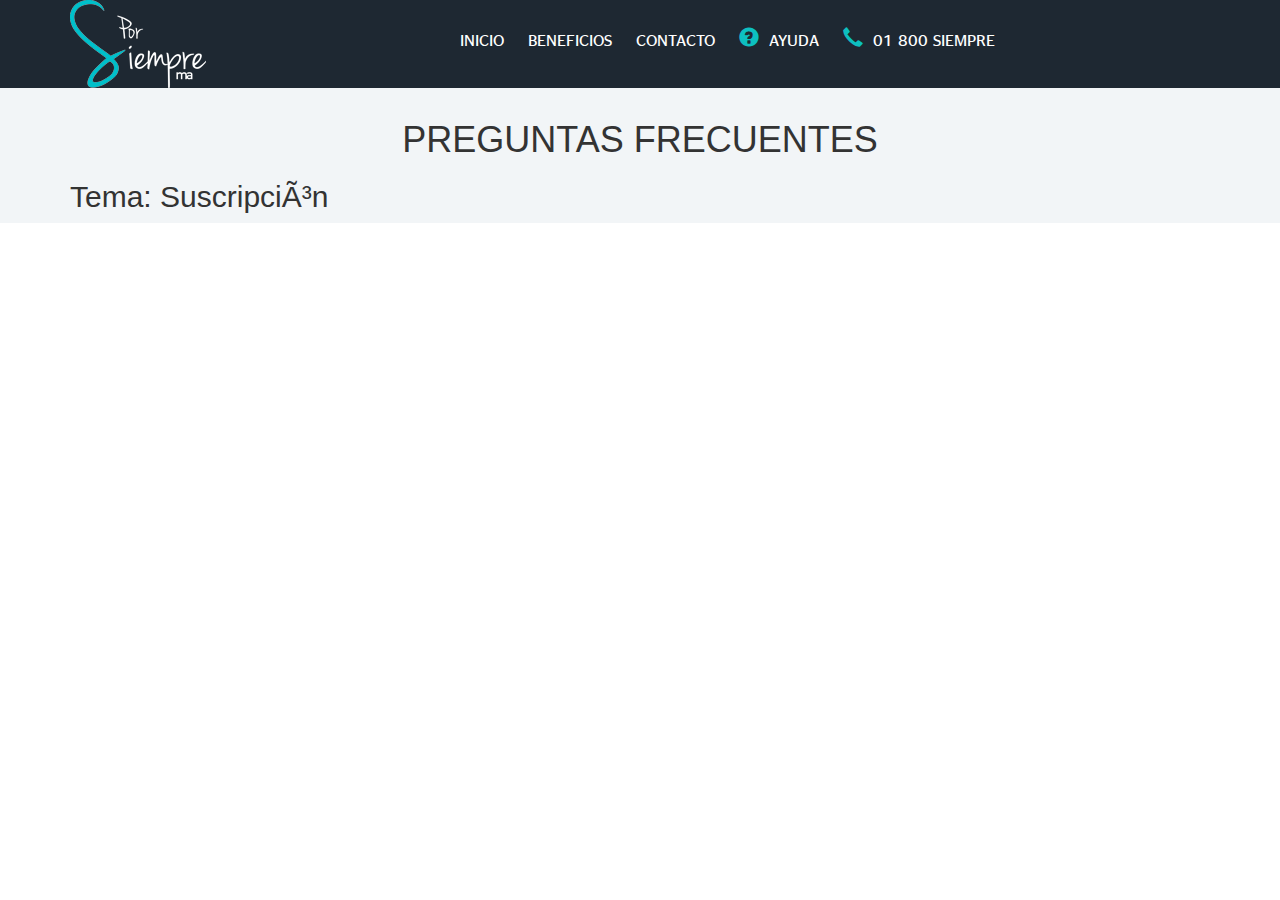
==== preguntasFrec.html @ 99e75c98 "primer comit" ====
<!DOCTYPE html>
<html class="no-js">
<head charset="UTF-8">
  <link rel="stylesheet" href="https://maxcdn.bootstrapcdn.com/bootstrap/3.3.7/css/bootstrap.min.css" integrity="sha384-BVYiiSIFeK1dGmJRAkycuHAHRg32OmUcww7on3RYdg4Va+PmSTsz/K68vbdEjh4u" crossorigin="anonymous">
  <link rel="shortcut icon" href="img/favicon.gif">
  <link rel="stylesheet" href="css/custom.css">
</head>
<body>
  <header class="index">
    <div class="container">
      <div class="row">
        <div class="col-md-2">
          <a href="#"><img src="img/por-siempre.png" class="img-responsive"></a>
        </div>
        <div class="col-md-8">
          <nav class="nav-menu">
            <a href="#">Inicio</a>
            <a href="#">Beneficios</a>
            <a href="#">Contacto</a>
            <a href="#"><span class="glyphicon glyphicon-question-sign" aria-hidden="true"></span>Ayuda</a>
            <a href="#"><span class="glyphicon glyphicon-earphone" aria-hidden="true"></span>01 800 SIEMPRE</a>
          </nav>
        </div>
        <div class="col-md-2">

        </div>
      </div>
    </div>
    <div>
  </header>
  <div style="background: #f2f5f7">
    <div class="container">
      <div class="row faq">
        <div class="col-md-12">
          <h1>PREGUNTAS FRECUENTES</h1>
          <h2>Tema: Suscripción</h2>
        </div>
      </div>
    </div>
  </div>
</body>
<script src="https://ajax.googleapis.com/ajax/libs/jquery/2.2.4/jquery.min.js"></script>
<script src="js/script.js" type="text/javascript"></script>
<script src="js/bootstrap.min.js" type="text/javascript"></script>
---- css/custom.css ----
@font-face {
  font-family: 'bbva-regular';
  src: url("fonts/bbvaweb-book.eot");
  src: url("fonts/bbvaweb-book.eot?#iefix") format("embedded-opentype"), url("fonts/bbvaweb-book.woff") format("woff"), url("fonts/bbvaweb-book.ttf") format("truetype"), url("fonts/bbvaweb-book.svg#StagSansBook") format("svg");
  font-style: normal;
  font-weight: 500;
  font-stretch: normal;
}
@font-face {
  font-family: 'bbva-bold';
  src: url("fonts/bbvaweb-semibold.eot");
  src: url("fonts/bbvaweb-semibold.eot?#iefix") format("embedded-opentype"), url("fonts/bbvaweb-semibold.woff") format("woff"), url("fonts/bbvaweb-semibold.ttf") format("truetype"), url("fonts/bbvaweb-semibold.svg#StagSansBook") format("svg");
  font-style: normal;
  font-weight: 500;
  font-stretch: normal;
}
header.index{
  background: #1e2832;
  position: fixed;
  text-transform: uppercase;
  width: 100%;
  z-index: 100;
}
nav.nav-menu{
  float: right;
  line-height: 8rem;
}
.index .nav-menu a{
  margin-right: 20px;
  font-size: 16px;
  color: #FFF;
  font-family: 'bbva-regular';
}
.carousel-inner{
  background-color: #000;
}
.index .nav-menu a:hover{
  color: #f2f5f7;
  text-decoration: none;
}
.index .nav-menu span{
  margin-right: 10px;
  color: #0dc0c0;
  font-size: 20px;
}
.index .nav-menu span:hover{
  color: #00fff8;
}
.carousel-inner .item img{
  width: 100%;
  opacity: .5;
}
.index-h1{
  font-size: 36px;
  font-family: 'bbva-regular';
  margin: 50px 0px 50px 0px;
  color: #000;
}
.index-p{
  font-family: 'bbva-regular';
  font-size: 18px;
  margin: 50px 0px 50px 0px;
  color: #000;
}
.index-paquetes{
  background-color: #FFF;
  border-radius: 5px;
  box-shadow: 0 4px 8px 0 #CCC;
  height: 370px;
}
.index-paquetes label.agua{
  background-color: #0dc0c0;
  padding: 5px 10px 5px 10px;
  color: #FFF;
  width: 50%;
  margin-top: -5px;
}
.index-paquetes h2.agua{
  color: #0dc0c0;
  font-size: 15px;
}
.index-paquetes p.parrafo{
  color: #000;
  font-size: 15px;
}
.index-paquetes label.azul{
  background-color: #29abe2;
  padding: 5px 10px 5px 10px;
  color: #FFF;
  width: 50%;
  margin-top: -5px;
}
.index-paquetes h2.azul{
  color: #29abe2;
  font-size: 15px;
}
.index-paquetes label.verde{
  background-color: #428b12;
  padding: 5px 10px 5px 10px;
  color: #FFF;
  width: 50%;
  margin-top: -5px;
}
.index-paquetes h2.verde{
  color: #428b12;
  font-size: 15px;
}
.index-paquetes label.rojo{
  background-color: #81003d;
  padding: 5px 10px 5px 10px;
  color: #FFF;
  width: 50%;
  margin-top: -5px;
}
.index-paquetes h2.rojo{
  color: #81003d;
  font-size: 15px;
}
.indexH1-fondo-negro{
  font-size: 36px;
  font-family: 'bbva-regular';
  margin: 50px 0px 50px 0px;
  color: #FFF;
}
.indexP-fondo-negro{
  font-family: 'bbva-regular';
  font-size: 18px;
  margin: 50px 0px 50px 0px;
  color: #FFF;
}
.index-mensaje{
  margin: 20px 0px 50px 0px;
}
.boton-index{
  color: #009494;
  font-size: 17px;
  padding: 10px 0px 30px 0px;
}
.faq{
  margin-top: 100px;
  text-align: center;
}
.row.faq h2{
  text-align: left;
}
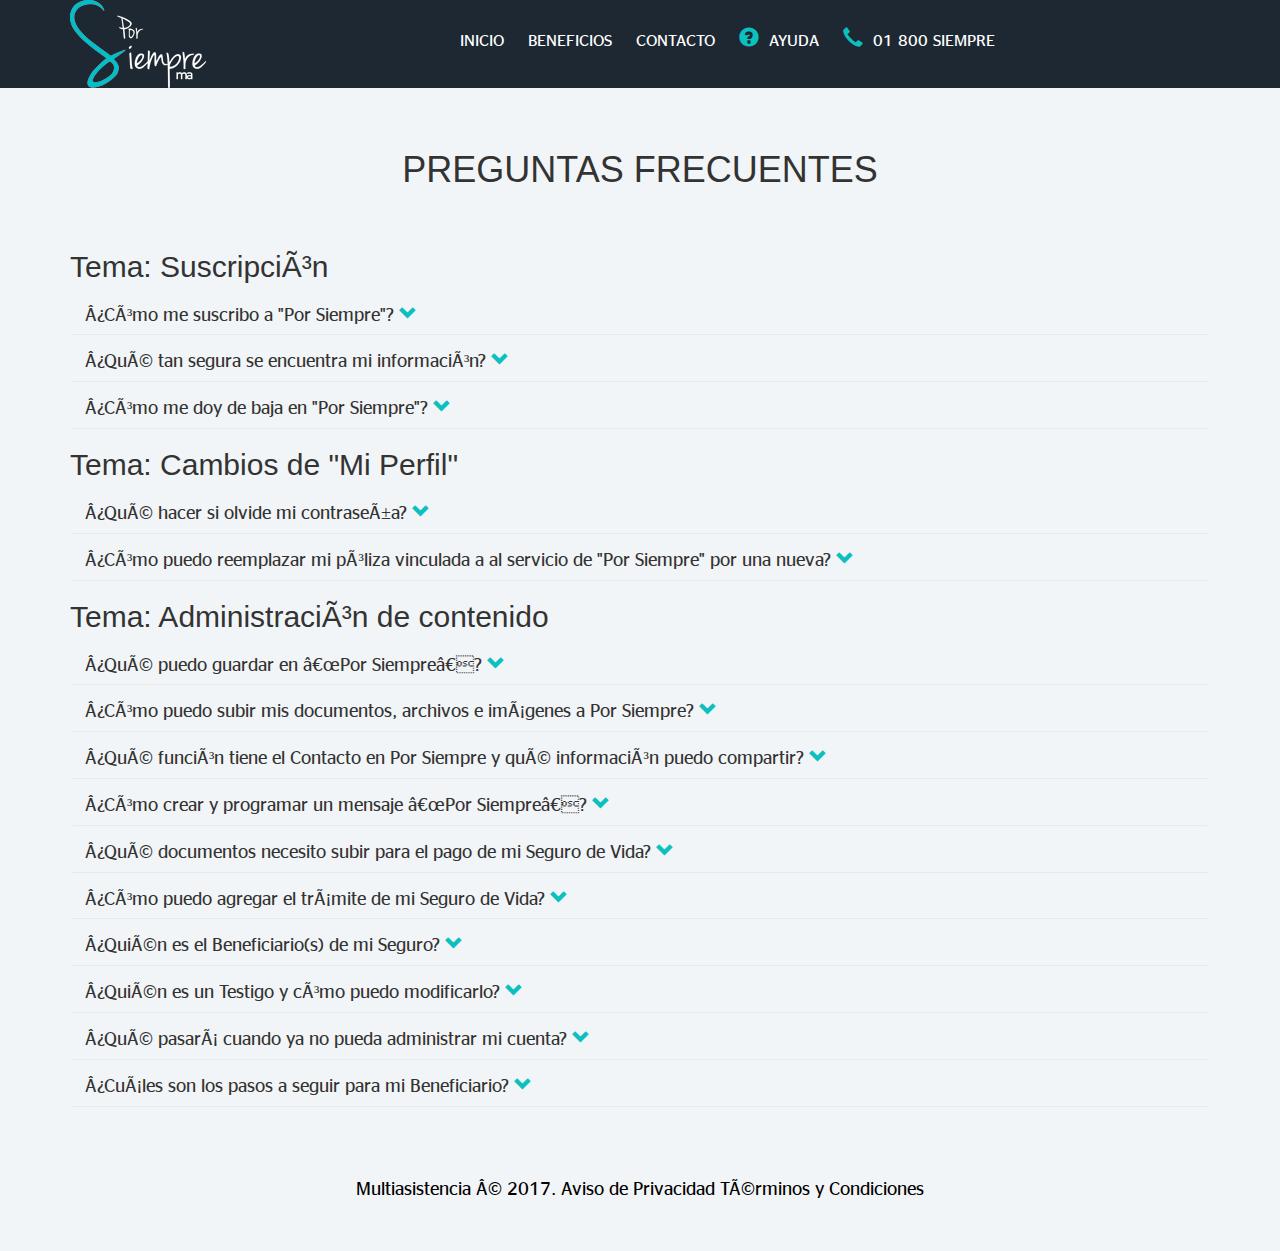
==== commit 0094ef51: "Se crea pagina preguntas frecuentes y se da estilos en custom y script.js" ====
--- a/preguntasFrec.html
+++ b/preguntasFrec.html
@@ -34,11 +34,457 @@
         <div class="col-md-12">
           <h1>PREGUNTAS FRECUENTES</h1>
           <h2>Tema: Suscripción</h2>
+          <div class="panel-group" id="accordion" role="tablist" aria-multiselectable="true">
+  <div class="panel panel-default">
+    <div class="panel-heading" role="tab" id="headingUno">
+      <h4 class="panel-title">
+        <a role="button" class="aTerminos" data-toggle="collapse" data-parent="#accordion" href="#collapseUno" aria-expanded="true" aria-controls="collapseUno">
+          ¿Cómo me suscribo a "Por Siempre"? <span class="glyphicon glyphicon-chevron-down" aria-hidden="true"></span>
+        </a>
+      </h4>
+    </div>
+    <div id="collapseUno" class="panel-collapse collapse" role="tabpanel" aria-labelledby="headingUno">
+      <div class="panel-body">
+        <p>Para ser cliente de “Por Siempre” sólo necesitas dirigirte a la sección de registro y proporcionar algunos datos para poder crear tu cuenta, una vez que concluyas estos sencillos pasos, recibirás en tu correo electrónico una liga que te direccionará al portal para definir tu contraseña y activar tu cuenta, en este paso es muy importante que tengas a la mano tu número de póliza de seguro de vida ya que es la llave para obtener este servicio. ¡Felicidades! ya formas parte de “Por Siempre”, ahora disfruta los beneficios que tenemos para ti, como son documentos protegidos, trámites listos, mensajes “Por Siempre”, temas de interés, además disfruta  de los beneficios pensados en ti.</p>
+      </div>
+    </div>
+  </div>
+  <div class="panel panel-default">
+    <div class="panel-heading" role="tab" id="headingDos">
+      <h4 class="panel-title">
+        <a class="collapsed aTerminos" role="button" data-toggle="collapse" data-parent="#accordion" href="#collapseDos" aria-expanded="false" aria-controls="collapseDos">
+          ¿Qué tan segura se encuentra mi información? <span class="glyphicon glyphicon-chevron-down" aria-hidden="true"></span>
+        </a>
+      </h4>
+    </div>
+    <div id="collapseDos" class="panel-collapse collapse" role="tabpanel" aria-labelledby="headingDos">
+      <div class="panel-body">
+        <p>En “Por Siempre” te ofrecemos la más alta seguridad para garantizar que tu información esté siempre protegida pero accesible para ti. Para mayor información del resguardo de tus datos te invitamos a consultar nuestro Aviso de Privacidad y Términos y Condiciones, ubicados a pie de página de nuestra página.</p>
+      </div>
+    </div>
+  </div>
+  <div class="panel panel-default">
+    <div class="panel-heading" role="tab" id="headingTres">
+      <h4 class="panel-title">
+        <a class="collapsed aTerminos" role="button" data-toggle="collapse" data-parent="#accordion" href="#collapseTres" aria-expanded="false" aria-controls="collapseTres">
+          ¿Cómo me doy de baja en "Por Siempre"? <span class="glyphicon glyphicon-chevron-down" aria-hidden="true"></span>
+        </a>
+      </h4>
+    </div>
+    <div id="collapseTres" class="panel-collapse collapse" role="tabpanel" aria-labelledby="headingTres">
+      <div class="panel-body">
+        <p>Estamos seguros que una vez que seas cliente de “Por Siempre”, no desearás darte de baja del servicio, sin embargo, en cualquier momento podrás cancelar tu cuenta, sólo es necesario ingresar al portal de “Por Siempre” y dirigirte a la sección de “Mi Perfil”  ahí encontrarás la opción de “Quiero cancelar  el servicio” donde tendrás que confirmar que deseas cancelar el servicio y posteriormente tus datos serán eliminados de la cuenta. Recuerda que al cancelar  el servicio, tendrás 60 días para descargar tu documentación y posteriormente  procederemos a eliminar todos los documentos, fotografías, y mensajes “Por siempre” que tengas programados para tus contactos y no habrá forma de recuperarlos.</p>
+      </div>
+    </div>
+  </div>
+  <h2>Tema: Cambios de "Mi Perfil"</h2>
+  <div class="panel panel-default">
+    <div class="panel-heading" role="tab" id="headingCuatro">
+      <h4 class="panel-title">
+        <a class="collapsed aTerminos" role="button" data-toggle="collapse" data-parent="#accordion" href="#collapseCuatro" aria-expanded="false" aria-controls="collapseCuatro">
+          ¿Qué hacer si olvide mi contraseña? <span class="glyphicon glyphicon-chevron-down" aria-hidden="true"></span>
+        </a>
+      </h4>
+    </div>
+    <div id="collapseCuatro" class="panel-collapse collapse" role="tabpanel" aria-labelledby="headingCuatro">
+      <div class="panel-body">
+        <p>No te preocupes, si por algún motivo olvidaste tu contraseña para ingresar a “Por Siempre”, podrás crear una nueva contraseña,  dirígete a Inicio de Sesión y selecciona el botón  “¿Olvidaste tu contraseña?”  Ingresa el correo electrónico con el que te registraste en el servicio de “Por Siempre”, inmediatamente recibirás en tu correo electrónico una liga de acceso segura, ingresa a la liga,  introduce  y confirma  tu nueva contraseña, posterior a este paso  podrás ingresar nuevamente a “Por siempre”.</p>
+      </div>
+    </div>
+  </div>
+  <div class="panel panel-default">
+    <div class="panel-heading" role="tab" id="headingCinco">
+      <h4 class="panel-title">
+        <a class="collapsed aTerminos" role="button" data-toggle="collapse" data-parent="#accordion" href="#collapseCinco" aria-expanded="false" aria-controls="collapseCinco">
+          ¿Cómo puedo reemplazar mi póliza vinculada a al servicio de "Por Siempre" por una nueva? <span class="glyphicon glyphicon-chevron-down" aria-hidden="true"></span>
+        </a>
+      </h4>
+    </div>
+    <div id="collapseCinco" class="panel-collapse collapse" role="tabpanel" aria-labelledby="headingCinco">
+      <div class="panel-body">
+        <p>Considera que para disfrutar el servicio de “Por Siempre” deberás de contar con una póliza de vida de Seguros Bancomer que cuente con este servicio, y sólo así podrás asociar  una nueva póliza, para realizar este paso:</p>
+        <p>Ingresa a “Por Siempre”  y dirígete a “Mi Perfil”, ahí encontrarás la opción de “Póliza asociada a la cuenta” en donde podrás verificar el producto y número de póliza  actual asociada al servicio. Si deseas ingresar una nueva póliza, selecciona el botón de “Nueva póliza”, y proporciona los datos solicitados, el sistema realizará la validación de los datos y podrás  seguir disfrutando de los beneficios de “Por Siempre”.</p>
+        <p>En “Mi Perfil” también podrás actualizar tu información personal (nombre, domicilio, teléfonos, CURP, correo electrónico), realizar cambio de contraseña y confirmación de supervivencia, este último paso es muy importante ya que necesitamos que nos indiques cada cuánto tiempo (15, 30 ó 60 días) requieres que te busquemos para que nos indiques que te encuentras bien.</p>
+      </div>
+    </div>
+  </div>
+  <h2>Tema: Administración de contenido</h2>
+  <div class="panel panel-default">
+    <div class="panel-heading" role="tab" id="headingSeis">
+      <h4 class="panel-title">
+        <a class="collapsed aTerminos" role="button" data-toggle="collapse" data-parent="#accordion" href="#collapseSeis" aria-expanded="false" aria-controls="collapseSeis">
+          ¿Qué puedo guardar en “Por Siempre”? <span class="glyphicon glyphicon-chevron-down" aria-hidden="true"></span>
+        </a>
+      </h4>
+    </div>
+    <div id="collapseSeis" class="panel-collapse collapse" role="tabpanel" aria-labelledby="headingSeis">
+      <div class="panel-body">
+        <p>Recuerda que “Por Siempre” es una bóveda  digital, en la que podrás resguardar tus documentos y los de tus seres queridos en orden y a salvo (actas de nacimiento, identificación oficial, cédula profesional, escrituras, testamento, información cuentas bancarias, facturas de tus bienes, póliza de seguro, contraseñas, claves digitales, historia y estudios clínicos, etc.), con la finalidad de que cuando tu ya no estés puedas dar instrucciones precisas y dejar al alcance los documentos más importantes que en el futuro puedan necesitar tus familiares; también podrás recordarles cuánto los amas y dejar mensajes para siempre, programados en vida.</p>
+      </div>
+    </div>
+  </div>
+  <div class="panel panel-default">
+    <div class="panel-heading" role="tab" id="headingSiete">
+      <h4 class="panel-title">
+        <a class="collapsed aTerminos" role="button" data-toggle="collapse" data-parent="#accordion" href="#collapseSiete" aria-expanded="false" aria-controls="collapseSiete">
+          ¿Cómo puedo subir mis documentos, archivos e imágenes a Por Siempre? <span class="glyphicon glyphicon-chevron-down" aria-hidden="true"></span>
+        </a>
+      </h4>
+    </div>
+    <div id="collapseSiete" class="panel-collapse collapse" role="tabpanel" aria-labelledby="headingSiete">
+      <div class="panel-body">
+        <p>Es muy sencillo, ingresa  a “Por Siempre”, dirigirte a la sección “Documentos” en donde encontrarás la opción de “Subir Documento”, selecciona el botón “subir documento” el sistema te direccionará a tu administrador de  archivos locales, selecciona el documento, archivo o imagen que deseas guardar  en “Por Siempre” (si tu archivo corresponde a una imagen clasifícalo: Acta de Nacimiento, Acta de Matrimonio, Identificación Oficia, CURP, Otro etc.); posterior a este paso podrás agregar un Contacto a tu documento (paso opcional), recuerda que tus Contactos son las personas que recibirán los documentos, trámites de tu Seguro de Vida,  mensajes Por Siempre, instrucciones precisas de qué hacer cuando tú ya no estés. ¡Listo! Tu  documento se agregó exitosamente a tu archivo documental de Por Siempre.</p>
+      </div>
+    </div>
+  </div>
+  <div class="panel panel-default">
+    <div class="panel-heading" role="tab" id="headingOcho">
+      <h4 class="panel-title">
+        <a class="collapsed aTerminos" role="button" data-toggle="collapse" data-parent="#accordion" href="#collapseOcho" aria-expanded="false" aria-controls="collapseOcho">
+          ¿Qué función tiene el Contacto en Por Siempre y qué información puedo compartir? <span class="glyphicon glyphicon-chevron-down" aria-hidden="true"></span>
+        </a>
+      </h4>
+    </div>
+    <div id="collapseOcho" class="panel-collapse collapse" role="tabpanel" aria-labelledby="headingOcho">
+      <div class="panel-body">
+        <p>El Contacto  es la persona designada por ti, para que reciba  los documentos, fotografías, trámites de tu Seguro de Vida, mensajes “Por Siempre”  (cumpleaños, amistad, ánimo, confesiones, etc.), así como instrucciones precisas de qué hacer cuando tú ya no estés.</p>
+        <p>Para dar de alta a tus contactos solo deberás de ingresar a Por Siempre, y dirigirte a la sección de “Contactos”,  selecciona el botón  de  “Agregar contactos” y proporcionar el  nombre, correo electrónico y teléfonos de la persona que deseas agregar, finalmente selecciona “guardar” y tu contacto será agregado a tu lista de contactos.</p>
+        <p>En “Por Siempre” tú decides con quién compartir tu información, te recordamos que es muy importante que consideres agregar a tu lista de contactos a los beneficiarios de tu póliza de Seguro de Vida, asegurando  que cuando tú ya no estés, ellos reciban los documentos solicitados por la aseguradora para iniciar el trámite de pago de tu seguro de vida, que agregaste a “Por Siempre” previo para su validación.</p>
+      </div>
+    </div>
+  </div>
+  <div class="panel panel-default">
+    <div class="panel-heading" role="tab" id="headingNueve">
+      <h4 class="panel-title">
+        <a class="collapsed aTerminos" role="button" data-toggle="collapse" data-parent="#accordion" href="#collapseNueve" aria-expanded="false" aria-controls="collapseNueve">
+          ¿Cómo crear y programar un mensaje “Por Siempre”? <span class="glyphicon glyphicon-chevron-down" aria-hidden="true"></span>
+        </a>
+      </h4>
+    </div>
+    <div id="collapseNueve" class="panel-collapse collapse" role="tabpanel" aria-labelledby="headingNueve">
+      <div class="panel-body">
+        <p>Para poder crear y programar el envío de un mensaje ingresa a “Por Siempre”,  dirígete  a la sección de “Mensajes”, selecciona el botón de “Crear mensaje” y sigue estos pasos:</p>
+        <ul style="list-style-type: decimal;">
+          <li>Busca en tu lista de Contacto la persona que deseas  enviar el  Mensaje.</li>
+          <li>Selecciona la plantilla que más te guste, encontrarás una variedad de diseños pensados para cada ocasión.</li>
+          <li>Escribe el título y el texto del mensaje. En esta sección encontrarás textos predeterminados para cada ocasión, da selecciona  el botón de siguiente y agrega una imagen a tu mensaje (paso opcional), deberás de indicar si deseas subir tu imagen desde tu administrador de documentos de “Por Siempre” o desde tu administrador de archivos local.</li>
+          <li>Selecciona  la imagen que deseas insertar a tu mensaje y selecciona “Siguiente”.</li>
+          <li>Programa la fecha de envío de tu mensaje, te recordamos que puedes programar dos tipos de envío “Mensajes en Vida” y “Mensajes para Siempre”, solo deberás de indicarnos el día, mes y durante cuantos años deseas que tu Contacto reciba tu mensaje, selecciona el botón “Previsualizar mensaje”, el sistema te mostrará  la vista previa de tu mensaje, si te gustó selecciona el botón de “Listo”, si deseas realizar algún cambio, selecciona el botón de  “Regresar” y repite nuevamente  los pasos anteriores.</li>
+          <li>Tu mensaje fue creado y programado exitosamente.</li>
+        </ul>
+        <p>Si deseas modificar o eliminar algún mensaje, dirígete a la sección de Mensajes, visualizarás  todos los mensajes que has programado para tus seres queridos, selecciona el botón de  editar o eliminar mensaje según sea el caso.</p>
+        <p>Es importante que consultes los Términos y Condiciones ubicados a pie de página del portal de “Por Siempre”, punto 4.2 referente a las Características del Servicio, en su apartado de restricciones del usuario.</p>
+      </div>
+    </div>
+  </div>
+  <div class="panel panel-default">
+    <div class="panel-heading" role="tab" id="headingDiez">
+      <h4 class="panel-title">
+        <a class="collapsed aTerminos" role="button" data-toggle="collapse" data-parent="#accordion" href="#collapseDiez" aria-expanded="false" aria-controls="collapseDiez">
+          ¿Qué documentos necesito subir para el pago de mi Seguro de Vida? <span class="glyphicon glyphicon-chevron-down" aria-hidden="true"></span>
+        </a>
+      </h4>
+    </div>
+    <div id="collapseDiez" class="panel-collapse collapse" role="tabpanel" aria-labelledby="headingDiez">
+      <div class="panel-body">
+        <p>Los documentos necesarios que tu Aseguradora solicitará  a tu beneficiario(s) al momento de iniciar el trámite del pago de seguro  de vida son:</p>
+        <p>Del Asegurado:</p>
+        <ul style="list-style-type: decimal;">
+          <li>Carátula de tu póliza de vida</li>
+          <li>Acta de Nacimiento y/o Fe de Bautismo</li>
+          <li>Credencial de Elector y/o Pasaporte y/o Cartilla Militar</li>
+          <li>Comprobante de domicilio</li>
+          <li>Comprobante de pago de la prima</li>
+        </ul>
+        <p>Opcionales que pueden ser solicitados por tu Aseguradora:</p>
+        <ul style="list-style-type: decimal;">
+          <li>Historial clínico</li>
+          <li>Resultados de los estudios de laboratorio y gabinete</li>
+        </ul>
+        <p>Es importante crear en “Por Siempre” tú carpeta “Mi Salud” y subas los documentos opcionales solicitados por la Aseguradora  (historial clínico, resultados de estudios de laboratorio y gabinete),  de esta forma estarás garantizando que tus beneficiarios cuenten con toda la documentación solicitada por tu Aseguradora al momento de la reclamación de tu Seguro de Vida.</p>
+        <p>Del Beneficiario(s):</p>
+        <ul style="list-style-type: decimal;">
+          <li>Acta de Nacimiento de cada uno de tus Beneficiario(s).</li>
+          <li>Acta de Matrimonio (en caso de que el cónyuge sea el Beneficiario).</li>
+          <li>Credencial de Elector y/o Pasaporte y/o Cartilla Militar.</li>
+          <li>Comprobante de domicilio.</li>
+          <li>Estado de cuenta bancario para pagos electrónicos.</li>
+        </ul>
+      </div>
+    </div>
+  </div>
+  <div class="panel panel-default">
+    <div class="panel-heading" role="tab" id="headingOnce">
+      <h4 class="panel-title">
+        <a class="collapsed aTerminos" role="button" data-toggle="collapse" data-parent="#accordion" href="#collapseOnce" aria-expanded="false" aria-controls="collapseOnce">
+          ¿Cómo puedo agregar el trámite de mi Seguro de Vida? <span class="glyphicon glyphicon-chevron-down" aria-hidden="true"></span>
+        </a>
+      </h4>
+    </div>
+    <div id="collapseOnce" class="panel-collapse collapse" role="tabpanel" aria-labelledby="headingOnce">
+      <div class="panel-body">
+        <p>Ingresar a “Por Siempre”, y selecciona el botón de  “Póliza “, en esta sección podrás realizar la alta del trámite de  tu póliza de Vida que se encuentra vinculada a la asistencia de “Por Siempre”.  En la pestaña de ¨Mis Pólizas” se encuentra  una barra de avance, indicando el número de documentos solicitados por tu Aseguradora y que has subido a “Por Siempre”.</p>
+        <p>Para iniciar el trámite  sigue los siguientes pasos:</p>
+        <ul style="list-style-type: decimal;">
+          <li>Selecciona el o los Destinatario(s) del trámite</li>
+          <li>Sube los documentos solicitados del asegurado y beneficiario(s)</li>
+          <li>Verifica la barra de estado y completa todos los documentos solicitados, cuando llegues al 100% se habilitará el botón de “Validar Documentación del trámite”, da un clic en el botón y tu trámite será enviado a nuestros ejecutivos para su revisión.</li>
+        </ul>
+        <p>Esto nos permite revisar y validar los documentos relacionados con tu trámite para que de esta forma tengas la tranquilidad que los documentos no serán un problema en el futuro para tus beneficiarios. Una vez que hayas ingresado la documentación, nuestros ejecutivos la revisarán y te indicarán si todos los documentos han sido recibidos y validados correctamente, o en su caso te indicaremos cuál documento necesitamos a través de “Por Siempre”,  te pediremos que lo reenvíes para validarlo nuevamente y así tu trámite este completo. Recuerda que los documentos deben ser legibles y sin tachaduras, esto ayudará para agilizar el proceso de validación.</p>
+        </div>
+    </div>
+  </div>
+  <div class="panel panel-default">
+    <div class="panel-heading" role="tab" id="headingDoce">
+      <h4 class="panel-title">
+        <a class="collapsed aTerminos" role="button" data-toggle="collapse" data-parent="#accordion" href="#collapseDoce" aria-expanded="false" aria-controls="collapseDoce">
+          ¿Quién es el Beneficiario(s) de mi Seguro? <span class="glyphicon glyphicon-chevron-down" aria-hidden="true"></span>
+        </a>
+      </h4>
+    </div>
+    <div id="collapseDoce" class="panel-collapse collapse" role="tabpanel" aria-labelledby="headingDoce">
+      <div class="panel-body">
+        <p>El Beneficiario (s) es la persona (s) designada por el Contratante de la póliza, cuyo(s) nombre (s) aparecen en la solicitud y carátula de la misma, es la persona que tendrá la capacidad legal para realizar el cobro de la póliza al fallecimiento del Asegurado.</p>
+        </div>
+    </div>
+  </div>
+   <div class="panel panel-default">
+    <div class="panel-heading" role="tab" id="headingTrece">
+      <h4 class="panel-title">
+        <a class="collapsed aTerminos" role="button" data-toggle="collapse" data-parent="#accordion" href="#collapseTrece" aria-expanded="false" aria-controls="collapseTrece">
+          ¿Quién es un Testigo y cómo puedo modificarlo? <span class="glyphicon glyphicon-chevron-down" aria-hidden="true"></span>
+        </a>
+      </h4>
+    </div>
+    <div id="collapseTrece" class="panel-collapse collapse" role="tabpanel" aria-labelledby="headingTrece">
+      <div class="panel-body">
+        <p>Los testigos forman parte fundamental dentro del proceso de confirmación de supervivencia, por lo que es de suma importancia que sean personas de total confianza, ya que serán el primer contacto al cual nos dirigiremos para saber de ti en caso de detectar inactividad en tu cuenta.</p>
+        <p>En cualquier momento puedes modificar o sustituir alguno de tus tres testigos, deberás de ingresar al portal de “Por Siempre”,  a la sección “Testigos”, donde podrás encontrar las opciones de actualizar y sustituir testigos.</p>
+        <p>Tus testigos recibirán un correo electrónico en donde deberán confirmar este privilegio, si alguno de tus tres testigos no acepta o rechaza la solicitud, recibirás una notificación indicando la acción que tu testigo acepto, rechazo o está pendiente por confirmar.</p>
+        <p>Si tu testigo no acepto tu solicitud, dirígete a la sección de Testigos y selecciona el botón de “Sustitur”, proporciona los datos solicitados de tu lista de contactos y selecciona el botón de “Aceptar”, tu solicitud será enviada a tu nuevo testigo.</p>
+        </div>
+    </div>
+  </div>
+  <div class="panel panel-default">
+    <div class="panel-heading" role="tab" id="headingCatorce">
+      <h4 class="panel-title">
+        <a class="collapsed aTerminos" role="button" data-toggle="collapse" data-parent="#accordion" href="#collapseCatorce" aria-expanded="false" aria-controls="collapseCatorce">
+          ¿Qué pasará cuando ya no pueda administrar mi cuenta? <span class="glyphicon glyphicon-chevron-down" aria-hidden="true"></span>
+        </a>
+      </h4>
+    </div>
+    <div id="collapseCatorce" class="panel-collapse collapse" role="tabpanel" aria-labelledby="headingCatorce">
+      <div class="panel-body">
+        <p>En dado caso que por alguna razón no tengas actividad en “Por Siempre” iniciaremos un proceso denominado “comprobación de supervivencia”, el cual iniciará dada la fecha que configuraste para localizarte por  correo electrónico, si no logramos contactarte, intentaremos comunicarnos con tus testigos, mismos que deberán indicarnos que te encuentras bien; en caso que tus testigos no nos puedan informar, iniciaremos un proceso para buscarte hasta localizarte, pero si por alguna razón en el trayecto verificamos que no podrás ingresar nuevamente a “Por Siempre” iniciaremos la dispersión de la información que previamente guardaste y administraste con nosotros  a los Contactos que designaste, quienes contarán con un periodo de tiempo de 90 días para realizar la descarga de la información.</p>
+        </div>
+    </div>
+  </div>
+  <div class="panel panel-default">
+    <div class="panel-heading" role="tab" id="headingQuince">
+      <h4 class="panel-title">
+        <a class="collapsed aTerminos" role="button" data-toggle="collapse" data-parent="#accordion" href="#collapseQuince" aria-expanded="false" aria-controls="collapseQuince">
+          ¿Cuáles son los pasos a seguir para mi Beneficiario? <span class="glyphicon glyphicon-chevron-down" aria-hidden="true"></span>
+        </a>
+      </h4>
+    </div>
+    <div id="collapseQuince" class="panel-collapse collapse" role="tabpanel" aria-labelledby="headingQuince">
+      <div class="panel-body">
+        <p>Deberá de dar aviso inicialmente, al 01800 URGENTE (8743683), es recomendable que tenga a la mano el número de  póliza, después de haber reportado el siniestro, un ejecutivo se pondrá en contacto con y lo guiara paso a paso.</p>
+        <p>para el cobro de tu seguros de vida, con una pre-aprobación de documentos listos y validados por nuestros ejecutivos.</p>
+        </div>
+    </div>
+  </div>
+</div>
+        </div>
+      </div>
+      <div class="row">
+        <div class="col-md-12 text-center">
+          <p class="pTerminos">Multiasistencia © 2017. <a data-toggle="modal" data-target="#avisoP" class="aTerminos"> Aviso de Privacidad</a><a data-toggle="modal" data-target="#terminos" class="aTerminos"> Términos y Condiciones</a></p>
         </div>
       </div>
     </div>
   </div>
 </body>
+
+<div class="modal fade" id="avisoP" tabindex="-1" role="dialog" aria-labelledby="myModalLabel">
+  <div class="modal-dialog" role="document">
+    <div class="modal-content">
+      <div class="modal-header">
+        <button type="button" class="close" data-dismiss="modal" aria-label="Close"><span aria-hidden="true">&times;</span></button>
+        <h4 class="modal-title" id="myModalLabel">AVISO DE PRIVACIDAD</h4>
+      </div>
+      <div class="modal-body">
+        <div class="row pdf">
+      <div class="col-md-10 col-md-offset-1 text-left">
+        <p>En Multiasistencia S.A. de C.V. (Multiasistencia) está comprometido con la protección de sus datos personales, al ser responsable de su uso, manejo, y confidencialidad, y al respecto le informa lo siguiente:</p>
+        <p>¿Para qué fines utilizamos sus datos personales?</p>
+        <p>Los datos personales que recabamos sobre usted, que podrá ser sensibles,  son necesarios para verificar y confirmar su identidad; administrar   y operar los servicios   y productos que solicita o contrata con nosotros, para cumplir con las obligaciones derivadas de los mismos.</p>
+        <p>De manera adicional, utilizamos su información personal para comercializar nuestros productos y elaborar perfiles de clientes, para el ofrecimiento de productos y servicios. Si bien, estas finalidades no son necesarias para prestarle los servicios y productos que solicita o contrata con nosotros, las mismas  nos permiten brindarle un mejor servicio y elevar su calidad. En  caso de que no desee que sus datos personales sean tratados para estas finalidades secundarias, usted puede presentar desde este momento por medio del correo electrónico lfpdp_ma.mx@multiasistencia.mx, manifestando lo anterior.</p>
+        <p>La negativa para el uso de sus datos personales para estas finalidades secundarias no será motivo para que le neguemos los productos y servicios que solicita o contrata con nosotros. En caso de que no manifieste su negativa, se entenderá que autoriza el uso de su información personal para dichos fines.</p>
+        <p>¿Qué datos personales utilizamos para los fines anteriores?</p>
+        <p>Para prestarle los servicios y productos que solicita o contrata con nosotros, requerimos datos de identificación, laborales, académicos, patrimoniales, financieros, y en su caso migratorio y sensible, los cuales se obtienen a partir de los documentos requisitados por usted.</p>
+        <p>Asimismo, los datos personales que utilizamos para comercializar nuestros productos y elaborar los perfiles de clientes son los siguientes: identificación del cliente, demográficos, historial de consumo y tipo de producto contratado con la empresa.</p>
+        <p>¿Con quién compartimos sus datos personales?</p>
+        <p>De forma eventual sus datos personales se comparten con las empresas pertenecientes al Grupo Financiero BBVA Bancomer, S.A. de C.V.</p>
+        <p>Multiasistencia podrá comunicar sus datos personales atendiendo a requerimientos de información de las autoridades competentes y con empresas para realizar las operaciones de atención, administración e indemnización de siniestros y demás actividades previstas en su objeto social.</p>
+        <p>En cualquier caso, comunicaremos el presente aviso de privacidad a los receptores de sus datos personales, a fin de que respeten sus términos.</p>
+        <p>¿Cómo puede ejercer sus derechos ARCO?</p>
+        <p>Usted podrá acceder, rectificar, cancelar, u oponerse al manejo de sus datos personales,  a través del correo electrónico lfpd_ma.mx@multiasistencia.mx. Los procedimientos y requisitos se pueden consultar en el número telefónico 01 818048 40 52.</p>
+        <p>¿Cómo puede revocar su consentimiento para el uso de sus datos personales?</p>
+        <p>Usted puede revocar el consentimiento que, en su caso, nos haya otorgado para el tratamiento de sus datos personales presentando su solicitud por medio del correo electrónico lfpdp_ma.mx@multiasistencia.mx</p>
+        <p>Sin embargo, es importante que tenga en cuenta que no todos los casos podremos atender su solicitud o concluir el uso de forma inmediata, ya que es posible que por alguna obligación legal necesitemos seguir tratando sus datos personales. Asimismo, usted deberá considerar que para ciertos fines, la revocación de su consentimiento implicará que no le podamos seguir prestando el servicio que nos solicito o a la conclusión de su relación jurídica con nosotros.</p>
+        <p>Para mayor información sobre la protección de datos personales puede contactar a nuestra área encargada de protección de datos personales en el correo electrónico: lfpdp_ma.mx@multiasistencia.mx</p>
+        <p>¿Cómo puede limitar el uso y divulgación de sus datos personales?:</p>
+        <p>Si desea limitar el uso o divulgación de sus datos personales, puede presentar su solicitud por medio del correo electrónico lfpdp_ma.mx@multiasistencia.mx.</p>
+        <p>¿Cómo manejamos las Cookies y/o Web Beacons?</p>
+        <p>Les informamos que Multiasistencia en los productos y servicios que ofrece a través de Internet se utilizan mecanismos como son Cookies, Web Beacons y otras tecnologías a través de las cuales se recaban datos de manera automática y simultanea, como la dirección IP  de origen, navegador utilizado, sistemas operativos, momento en que se accedió a la pagina, siendo posible monitorear su comportamiento como usuario de los servicios de internet.</p>
+        <p>Para lo anterior la institución les informa a los titulares, que en todo momento, pueden deshabilitar el uso de estos mecanismos de acuerdo a las instrucciones que cada empresa propietaria de los browsers (navegador o visor de internet) tiene implementado para activar y desactivar las citadas Cookies y web Beacons.</p>
+        <p>¿Cómo tratamos los datos personales de menores y de personas con capacidades diferentes?</p>
+        <p>Se tratan a través del padre o tutor, previa acreditación legal, para la contratación de productos y/o servicios.</p>
+        <p>¿Cómo le informaremos sobre cambios al presente aviso de su privacidad?</p>
+        <p>Los cambios y actualizaciones del presente aviso de privacidad se harán de su conocimiento a través de publicaciones en nuestro portal www.multiasistencia.mx.</p>
+        <p>Si usted considera que su derecho de protección de datos personales ha sido vulnerado por alguna conducta de nuestros empleados o de nuestras actuaciones o respuestas, puede contactar a nuestra Área de Protección de Datos Personales, Email: lfpdp_ma.mx@multiasistencia.mx y sin perjuicio  de  su  derecho  de  acudir  ante  el  Instituto  Nacional  de  Transparencia, Acceso  a  la Información y    Protección de Datos Personales (INAI). Para mayor información visite www.inai.org.mx</p>
+      </div>
+      <div class="col-md-10 col-md-offset-1 text-rigth">
+        <p>Multiasistencia, S.A de. C.V.</p>
+        <p>Pablo A. González 138 Poniente</p>
+        <p>Col. Jardines del Cerro, C.P. 64050,</p>
+        <p>Monterrey, Nuevo León</p>
+        <p>Nuestro Portal: www.multiasistencia.mx</p>
+        <p>Fecha de Actualización: Noviembre 2015</p>
+      </div>
+      <div class="col-md-10 col-md-offset-1 text-center">
+        <a href="#" target="_BLANK" class="aTerminos"><button class="form-control btn-terminos"><span class="glyphicon glyphicon-print" aria-hidden="true"></span>  Aviso de Privacidad</button></a>
+      </div>
+    </div>
+
+      </div>
+      <div class="modal-footer">
+        <button type="button" class="btn btn-default" data-dismiss="modal">Cerrar</button>
+      </div>
+    </div>
+  </div>
+</div>
+
+<div class="modal fade" id="terminos" tabindex="-1" role="dialog" aria-labelledby="myModalLabel">
+  <div class="modal-dialog" role="document">
+    <div class="modal-content">
+      <div class="modal-header">
+        <button type="button" class="close" data-dismiss="modal" aria-label="Close"><span aria-hidden="true">&times;</span></button>
+        <h4 class="modal-title" id="myModalLabel">TÉRMINOS Y CONDICIONES</h4>
+      </div>
+      <div class="modal-body">
+        <div class="row pdf">
+      <div class="col-md-10 col-md-offset-1 text-left">
+        <p>Bienvenido a www.porsiempre.com., portal operado por MULTIASISTENCIA, S.A. DE C.V. en adelante “MULTIASISTENCIA”, quien ha creado y desarrollado el presente Portal en la dirección de Internet www.porsiempre.com (en lo sucesivo “Por Siempre”) a efecto de que aquellos usuarios que cumplan con los requisitos para hacer uso del presente servicio, accedan al mismo y puedan registrarse como usuarios en los términos y condiciones que se detallan más adelante. El uso general del Portal en Internet “Por Siempre” está sujeto a los siguientes Términos y Condiciones. Asimismo le son aplicables a los usuarios registrados, en la medida que la legislación local lo permita, los Términos y Condiciones del servicio de Google Cloud Platform, que pueden ser consultados en la pagina, https://cloud.google.com/terms/, al ser Google Inc. la empresa subcontratada por MULTIASISTENCIA para el almacenamiento de la información de las cuentas abiertas a nombre de los usuarios del servicio:</p></br>
+        <ul style="list-style-type:decimal;">
+          <li>Relación Contractual</li>
+        <p>Los presentes términos y condiciones tienen por objeto regular el acceso y uso que usted haga, desde cualquier equipo de cómputo o dispositivo móvil al portal www.porsiempre.com, así como a las aplicaciones contenidas, productos y servicios puestos a su disposición por MULTIASISTENCIA. Al utilizar y/o visitar www.porsiempre.com y/o cualquier sub-página web y/o cualquier aplicación de “Por Siempre”, o visualización de contenidos, supone su consentimiento y acuerdo de seguir y estar legalmente sometido a estas condiciones de uso, incluyendo la política de privacidad de MULTIASISTENCIA, que se incorporan en este documento por referencia. Al utilizar el Sitio, sistema y/o la aplicación está de acuerdo en que debe ser mayor de edad y con capacidad jurídica para obligarse en los presentes términos, o ser el padre o tutor de un menor de edad en cuyo nombre está de acuerdo con estas condiciones de uso y conceder permiso para ingresar, visualizar y hacer uso de las aplicaciones y servicios.</p>
+        <p>Antes de acceder o usar los servicios lea detenidamente las presentes condiciones de acceso y uso, para conocer sus derechos y obligaciones legales con respecto a “Por Siempre” si no está de acuerdo en obligarse por cualquiera de estos términos, deberá dejar de utilizar y acceder a este sitio y sus aplicaciones inmediatamente. No utilizar el Sitio y/o aplicaciones de “Por Siempre” hasta que haya leído con atención, entendido y aceptado estas condiciones de uso, incluyendo la política de privacidad.</p>
+        <p>Cualquier uso o la compra de cualquier negocio afiliado con el Sitio y/o aplicaciones de “Por Siempre” estarán sujetos a los términos de uso de dicho servicio o empresa respectiva. Las condiciones de uso regirán todas las actualizaciones del sitio y/o aplicaciones de “Por Siempre”.</p>
+        <p>Mediante el registro y la creación de su cuenta en el portal “Por Siempre” usted acepta  vincularse jurídicamente por estas Condiciones, que establecen una relación contractual entre usted y MULTISISTENCIA. Si usted no está de acuerdo con las presentes condiciones, no podrá acceder o usar los Servicios. MULTIASISTENCIA podrá poner fin de inmediato a estas Condiciones o cualquiera de los Servicios prestados o, en general, dejar de ofrecer o denegar el acceso a los Servicios o cualquier parte de ellos, en cualquier momento y por los motivos establecidos en las presentes condiciones.</p>
+        <p>MULTIASISTENCIA podrá aplicar condiciones adicionales para Servicios complementarios u ofertados dentro del portal “Por Siempre”, como términos y condiciones para un evento en particular, una actividad o una promoción, y dichas condiciones suplementarias se le comunicarán en relación con los Servicios aplicables. Las condiciones suplementarias se establecen además de las Condiciones, y se considerarán una parte de estas, para los fines de los Servicios aplicables. Las condiciones suplementarias prevalecerán sobre las Condiciones en el caso de conflicto con respecto a los Servicios aplicables.</p>
+        <p>MULTIASISTENCIA podrá modificar las Condiciones relativas a los Servicios cuando lo considere oportuno. Las modificaciones serán efectivas después de su publicación en el portal “Por Siempre”, ya sea de forma genérica o en relación con las condiciones adicionales sobre el Servicio aplicable. Su acceso o uso continuado de los Servicios después de dicha publicación constituye su consentimiento a vincularse por las Condiciones y sus modificaciones.</p>
+        <p>La recopilación y el uso que hacemos de la información personal en relación con los Servicios son conforme se dispone en la Política de privacidad de MULTIASISTENCIA, disponible en https://porsiempre.com/es/aviso-de-privacidad/ MULTIASISTENCIA, en caso de recepción por parte de una autoridad competente en la materia, podrá hacer entrega de la información almacenada en el portal “Por Siempre” sin responsabilidad alguna para MULTIASISTENCIA.</p>
+        <li>Definiciones</li>
+        <p>Por Siempre.- Se refiere al portal de internet ubicado en la dirección www.porsiempre.com, que ofrece diversos servicios y funcionalidades, incluyendo, una plataforma donde los usuarios puedan abrir cajas fuertes virtuales, que contengan archivos digitales a los que sus beneficiarios pueden acceder sólo después de que dichos usuarios han fallecido.  Servicios.- Dentro de las funcionalidades que comprenden el servicio “Por Siempre”, de forma enunciativa mas no limitativa los usuarios pueden, i) Almacenar documentos, ii) Crear Carpetas, iii) Ver detalles de dichos documentos, iv) Descargar Documentos, v) Mover Documentos o Carpetas de archivos, vi) Renombrar Documentos o Carpetas de archivos, vii) Realizar una lista de contactos, viii) asociar documentos y/o archivos electrónicos y/o mensajes a uno o más contactos, ix) Administrar Mensajes, calendarizándolos para que estos sean enviados automáticamente por el sistema en las fechas programadas por el usuario, x) Aviso y acceso a los Beneficiarios del Usuario a los archivos digitales que el usuario haya designado.  Asimismo como parte de los beneficios del servicio “Por Siempre” los beneficiarios del usuario recibirán “Asistencia Funeraria” que consiste en:</p>
+        <ul>
+          <li>Asistencia telefónica sobre trámites a realizar en caso de fallecimiento del usuario.</li>
+          <li>Orientación telefónica para la Coordinación del Servicio Funerario.</li>
+          <li>Traslado Funerario (Titular-Hasta 25,000 MXN)</li>
+          <li>Boleto Redondo para un familiar en caso de fallecimiento de Titular fuera de su lugar de residencia y sea requerido por las autoridades (Nacional ~5,000 MXN-Clase económica)</li>
+        </ul>
+        <p>Además el usuario recibirá como parte del servicio, información de una gama de descuentos que estarán a su disposición y podrá hacerlos efectivos mediante la impresión de cupones; los términos y condiciones de dichos descuentos están sujetos a los términos y condiciones de los servicios de las compañías respecto de las cuales se informe acerca de dichos descuentos.</p>
+        <p>Contratante.- La compañía aseguradora con la que MULTIASISTENCIA tenga una relación contractual y quien autoriza la prestación del servicio Por Siempre a los Usuarios que cuenten con una póliza de seguro de vida vigente a su nombre.</p>
+        <p>Usuario.- La persona física mayor de edad con capacidad legal para obligarse en los términos aquí establecidos.</p>
+        <p>Beneficiario.- A las personas designadas por el usuario del servicio en una póliza de seguro de vida contratado con una Compañía Aseguradora por parte del usuario, mismas que serán contactadas posteriormente al fallecimiento del usuario y a las que de acuerdo con lo establecido más adelante, se brindará acceso a los archivos almacenados para el beneficiario.</p>
+        <p>En caso de que el Beneficiario sea menor de edad, este deberá de contar con la representación de uno de sus ascendientes o en su defecto de un tutor nombrado así por autoridad competente.</p>
+        <p>En caso de no existir los beneficiarios designados en la póliza, o que los beneficiarios nombrados hayan fallecido al momento en que se pretenda realizar el contacto, o no hayan podido ser notificados de acuerdo con el esquema descrito más adelante, solo se podrá brindar acceso a la sucesión del usuario previa acreditación del albacea de la sucesión.</p>
+        <p>Menor de edad.- Usuario y/o Beneficiario menor de 18 años de edad al momento del primer ingreso al portal “Por Siempre”, que hace uso de los servicios de acuerdo con los términos y condiciones establecidos para la prestación del servicio.</p>
+        <p>Testigos.- Personas físicas mayores de edad, nombradas por el usuario para que al darse alguno de los supuestos establecidos más adelante, sean contactadas por personal de MULTIASISTENCIA con la finalidad de verificar si el usuario continua con vida o en su defecto confirmar el fallecimiento del mismo.</p>
+        <p>El consentimiento de los testigos para fungir como tales, se encuentra a cargo del usuario, quien previo a proporcionar sus datos de contacto a través del portal “Por Siempre”, deberá recabar su consentimiento para proporcionar a MULTIASISTENCIA los datos de contacto, como lo son nombre, correo electrónico y/o teléfono, asimismo MULTIASISTENCIA enviara un correo electrónico de confirmación a las personas designadas por el usuario para fungir como tales para que estas acepten o rechacen dicha petición.</p>
+        <p>Seguro de Vida.- Póliza de Seguro de Vida emitida por el Contratante cuya vigencia será la misma que para el presente servicio y, cuya información y/o documentación es proporcionada por el Usuario con la finalidad de agilizar los trámites de indemnización, en los casos que proceda de acuerdo con lo establecido en el contrato de seguro.</p>
+        <p>Archivos digitales.- Se refiere a todos y cada uno de los activos intangibles y materiales digitales subidos por el usuario al sistema, incluyendo, documentos digitalizados, mensajes escritos, fotos, cartas, libros digitales, artículos, etc.</p>
+        <li>Objeto</li>
+        <p>Los servicios comprendidos en el presente acuerdo, se refieren a las funcionalidades del portal “Por Siempre”, a través de las cuales de forma enunciativa mas no limitativa los usuarios pueden, i) Almacenar documentos, ii) Crear Carpetas, iii) Ver detalles de dichos documentos, iv) Descargar Documentos, v) Mover Documentos o Carpetas de archivos, vi) Renombrar Documentos o Carpetas de archivos, vii) Realizar una lista de contactos, viii) asociar documentos y/o archivos electrónicos y/o mensajes a uno o más contactos, ix) Administrar Mensajes, calendarizándolos para que estos sean enviados automáticamente por el sistema en las fechas programadas por el usuario. Asimismo como parte de los beneficios del servicio “Por Siempre” los beneficiarios del usuario recibirán “Asistencia Funeraria” en los términos y condiciones que pueden ser consultados en https://porsiempre.com/es/terminos-y-condiciones/, dichos servicios estarán limitados únicamente al fallecimiento del usuario. Además el usuario recibirá como parte del servicio información de una gama de descuentos que estarán a su disposición y podrá hacerlos efectivos mediante la impresión de cupones; los términos y condiciones de dichos descuentos están sujetos a los términos y condiciones de los servicios de las compañías respecto de las cuales se informe acerca de dichos descuentos.</p>
+        <li>Prestación de los servicios</li>
+        <p>Para la utilización de los servicios, el usuario deberá registrarse en el portal “Por Siempre” siguiendo las indicaciones establecidas en la página de internet www.porsiempre.com, mediante la creación de un usuario y contraseña cuyo resguardo es responsabilidad exclusiva del usuario, por lo que en este acto deslinda de toda responsabilidad a MULTIASISTENCIA por el mal uso que se dé al mismo.</p>
+        <p>Como usuario registrado de los Servicios, el Usuario deberá crear una cuenta. El Usuario no deberá revelar información de su Cuenta a nadie más. El Usuario es el único responsable de mantener la confidencialidad y seguridad de su cuenta y de todas las actividades que ocurran en o a través de su Cuenta, y está de acuerdo en notificar inmediatamente a MULTIASISTENCIA sobre cualquier violación a la seguridad en su Cuenta. El Usuario reconoce y acepta que el Servicio está diseñado y destinado al uso personal de forma individual, y que no deberá compartir la información de su cuenta o contraseña con ninguna persona. MULTIASISTENCIA no será responsable por ninguna pérdida derivada del uso no autorizado de su cuenta, como resultado de la omisión de observar dichas normas.</p>
+        <p>Para utilizar el Servicio, el Usuario se compromete a suministrar información precisa y completa al registrarse en y hacer uso de los Servicios, así como a actualizarla para mantener dicha información precisa y completa. El hecho de no proporcionar datos de registro exactos, actualizados y completos puede dar lugar a la suspensión o cancelación de la cuenta.</p>
+        <p>El Usuario dentro del portal tendrá un espacio de 5GB para el almacenamiento de Archivos Digitales. MULTIASISTENCIA no tendrá acceso a dichos archivos para fines distintos que los establecidos en los presentes Términos y Condiciones.</p>
+        <li>Requisitos para la utilización del servicio.</li>
+        <p>Edad. – Los Servicios estarán disponibles únicamente para personas físicas mayores de edad y Menores de Edad con el auxilio del padre o tutor en los términos establecidos en el presente documento.</p>
+        <p>Dispositivos y cuentas. El Usuario está de acuerdo en que los Servicios podrá requerir uno o más dispositivos compatibles, acceso a Internet, cierto software y podrá estar afectado por el rendimiento de dichos factores, asimismo consiente en que solo podrá existir una cuenta por Usuario, y que la satisfacción de dichos requisitos es responsabilidad suya.</p>
+        <p>Limitaciones de Uso.- El Usuario acepta usar los Servicios única y exclusivamente para los propósitos permitidos por el presente Contrato y en cumplimiento a la legislación Mexicana aplicable. La Cuenta tendrá una capacidad de 5GB de almacenamiento. Por el momento no existe la posibilidad de comprar almacenamiento adicional. Si el uso que hace de los Servicios u otro comportamiento pone en riesgo, ya sea en forma intencional o no intencional, la capacidad de MULTIASISTENCIA de proporcionar los Servicios u otros sistemas, MULTIASISTENCIA tendrá el derecho a tomar todas las medidas razonables para proteger los Servicios y los sistemas de MULTIASISTENCIA y/o del proveedor al que haya contratado para tal efecto, lo que pueden incluir la suspensión de su acceso a los Servicios. La reiteración de infracciones puede dar lugar a la cancelación de la Cuenta.</p>
+        <p>Disponibilidad del Servicio.- Los Servicios estarán disponibles las 24 horas del día los 365 días del año, salvo los que involucren personal de MULTIASISTENCIA, mismos que estarán disponibles en un horario de lunes a viernes de las 08:00 am a las 17:30 pm, MULTIASISTENCIA no garantiza en modo alguno que los Servicios sean adecuados o estén disponibles en una zona geográfica concreta. El Usuario acepta y está de acuerdo en que desde el momento en que accede al portal Por Siempre y decide utilizarlo, lo hace por su propia cuenta y riesgo, asumiendo la responsabilidad de cumplir con la legislación vigente.</p>
+        <p>Modificación del Servicio.-  MULTIASISTENCIA se reserva el derecho de modificar el presente Contrato en cualquier momento y de imponer términos o condiciones nuevas o adicionales sobre el uso que haga del Servicio. Dichas modificaciones y los términos y condiciones adicionales se comunicarán al Usuario y, si los acepta, entrarán en vigor inmediatamente y quedarán incorporados a este Contrato. En caso de que rechace aceptar dichas modificaciones, MULTIASISTENCIA tendrá el derecho a rescindir este Contrato y cancelar su cuenta. El Usuario acepta que MULTIASISTENCIA no será responsable por cualquier modificación o cese del Servicio que provenga del mal uso del mismo.</p>
+        <li>4.2 Características del Servicio.</li>
+        <p>Funcionalidades.</p>
+        <p>El usuario, limitado al espacio otorgado, podrá Almacenar Archivos Electrónicos, crear carpetas, Verificar detalles de dichos documentos, Descargar Documentos, Mover Documentos o Carpetas de archivos, Renombrar Documentos o Carpetas de archivos, Realizar una lista de contactos, asociar documentos y/o archivos electrónicos y/o mensajes a uno o más contactos, programar el envío de correos electrónicos a los destinatarios que el Usuario determine para ser enviados estos serán enviados automáticamente por el sistema en las fechas programadas por el usuario a partir de la fecha de su fallecimiento.</p>
+        <p>Administración de Tramites.</p>
+        <p>El Usuario está de acuerdo que para brindar asesoría y auxilio con los tramites que se requieran, posterior a su fallecimiento, para el cobro por parte de sus Beneficiarios de la suma asegurada del contrato de Seguros al que “Por Siempre” está vinculado, tendrá la obligación de subir al portal toda la documentación requerida. Una vez ingresados los documentos el cliente deberá enviarlos para su validación.</p>
+        <p>Asistencia Funeraria.</p>
+        <p>Como parte de los Servicios, los beneficiarios del usuario recibirán “Asistencia Funeraria” que consiste en:</p>
+        <ul>
+          <li>Asistencia telefónica sobre trámites a realizar en caso de fallecimiento del usuario.</li>
+          <li>Orientación telefónica para la Coordinación del Servicio Funerario.</li>
+          <li>Traslado Funerario (Titular-Hasta 25,000 MXN)</li>
+          <li>Boleto Redondo para un familiar en caso de fallecimiento de Titular fuera de su lugar de residencia y sea requerido por las autoridades (Nacional ~5,000 MXN-Clase económica)</li>
+        </ul>
+        <p>Descuentos</p>
+        <p>El Usuario podrá recibir como parte de los Servicios, información de una gama de descuentos que estarán a su disposición en el portal “Por Siempre” y que podrá hacer efectivos mediante la impresión de cupones; los términos y condiciones de dichos descuentos están sujetos a los términos y condiciones de los servicios de las compañías respecto de las cuales se informe acerca de dichos descuentos.</p>
+        <p>Administración de testigos</p>
+        <p>El Usuario será el responsable de mantener al día en el portal “Por Siempre” a tres personas denominadas Testigos que podrán ser contactados por MULTIASISTENCIA para verificar si continua con vida o en su defecto confirmar su fallecimiento. El consentimiento de los testigos para fungir como tales, se encuentra a cargo del usuario, quien previo a proporcionar sus datos de contacto a través del portal “Por Siempre”, deberá recabar su consentimiento para proporcionar a MULTIASISTENCIA los datos de contacto, como lo son nombre, correo electrónico y/o teléfono, asimismo MULTIASISTENCIA enviara un correo electrónico de confirmación a las personas designadas por el usuario para fungir como tales para que estas acepten o rechacen dicha petición.</p>
+        <p>Una vez designados por el Usuario los Testigos, MULTIASISTENCIA enviará un correo electrónico a dirección proporcionada por el usuario para que dichas personas manifiesten su consentimiento de ser contactados por MULTIASISTENCIA para verificar la sobrevivencia del Usuario.</p>
+        <p>Confirmación de Supervivencia</p>
+        <p>El Usuario acepta que para que los Servicios se presten de acuerdo a lo expuesto en los presente términos y condiciones, dentro del portal y de acuerdo con las instrucciones establecidas para tal efecto, deberá de establecer una temporalidad de 15, 30 o 60 días máximo que será permitida su inactividad dentro del mismo, manifestando su consentimiento para que para que MULTIASISTENCIA en caso de detectar inactividad en la cuenta del Usuario con una temporalidad mayor a la establecida por el mismo, lo contacte con el objetivo de verificar si continua con vida.</p>
+        <p>En caso de que no sea posible contactar al Usuario para verificar si continua con vida, se buscará la confirmación con sus tres testigos, ya sea de su fallecimiento o de su supervivencia.</p>
+        <p>Los Testigos manifiestan su consentimiento para que en el supuesto mencionado en el párrafo anterior, sean contactados por MULTIASISTENCIA a través de los medios proporcionados por el Usuario o por el propio testigo en su caso, en los términos que MULTIASISTENCIA considere apropiados</p>
+        <p>Restricciones</p>
+        <p>El Usuario en relación con los Archivos Electrónicos estará obligado a observar las Leyes en Materia de Derechos de Autor y Propiedad Intelectual, así como los Tratados Internacionales en la materia de los que el Estado Mexicano sea parte, por lo que de forma enunciativa mas no limitativa está de acuerdo en no utilizar los Servicios para:</p>
+        <ul style="list-style-type: decimal;">
+          <li>Cargar, descargar, publicar, enviar por correo electrónico, transmitir, almacenar o hacer disponible de otro modo cualquier Contenido que sea ilegal, doloso, difamatorio, abusivo, violento, obsceno, vulgar, invasivo de la privacidad de un tercero;</li>
+          <li>Involucrarse en cualquier infracción de derechos de autor o cualquier otra infracción de propiedad intelectual (incluyendo la carga de cualquier contenido que no tiene derecho a cargar), ni revelar ningún secreto comercial ni información confidencial que infrinja un contrato de confidencialidad;</li>
+          <li>Publicar, enviar, transmitir o hacer disponible de cualquier otro modo mensajes de correo electrónico no solicitados o no autorizados, publicidad, material promocional, correo masivo, correo no deseado o cadenas de cartas, incluidos, entre otros, la publicidad comercial masiva y los anuncios informativos;</li>
+          <li>Cargar, publicar, enviar por correo electrónico, almacenar o poner a disposición de alguna otra forma cualquier material que contenga virus o cualquier otro código de computadora, archivos o programas diseñados para hacer daño, interferir o limitar el funcionamiento normal del Servicio (o de cualquier parte del mismo), o cualquier otro software o hardware informático;</li>
+          <li>Interferir con o interrumpir el Servicio (incluido el acceso al Servicio a través de cualquier medio automatizado, como secuencias de comandos o rastreadores web), o cualquier servidor o red conectados al Servicio o cualquier política, requisito o regulación de redes conectado al Servicio (incluido el acceso no autorizado, el uso o la monitorización de datos o tráfico);</li>
+          <li>Planear o involucrarse en alguna actividad ilegal utilizando los Servicios; o</li>
+          <li>Recopilar y almacenar información personal sobre cualquier otro usuario del Servicio para utilizarla en relación con cualquiera de las actividades prohibidas anteriormente mencionadas.</li>
+        </ul>
+        <li>Vigencia y Terminación</li>
+        <p>Dado que la contratación de Por Siempre se da a través de alguna de las aseguradoras a las que MULTIASISTENCIA les presta servicios, el usuario reconoce y acepta que podrá hacer uso de Por Siempre única y exclusivamente durante la vigencia del  Contrato de Seguro según se define en el punto 2 de los presentes Términos y Condiciones.</p>
+        <p>El Usuario está de acuerdo, en que la cuenta abierta a su nombre en el portal Por Siempre podrá ser cancelada en cualquier momento, ya sea por que incumpla cualquiera de las condiciones aquí establecidas o a petición del Contratante cuando el Seguro de Vida sea cancelado por cualquier motivo, MULTIASISTENCIA se reserva el derecho de otorgar al Usuario periodos de gracia para la reactivación de su cuenta, así como el otorgamiento de periodos de prueba gratuitos.</p>
+        <p>El usuario podrá dejar de utilizar el servicio en cualquier momento, no obstante para cancelar el procedimiento de verificación de supervivencia es necesario que realice el llenado del formulario que para tal efecto se proporcionará en la página www.porsiempre.com.</p>
+        <p>El Usuario está de acuerdo que para el caso de cancelación de la cuenta abierta a su nombre por cualquiera que sea el motivo, MULTIASISTENCIA proceda al borrado total de la información y/o documentación que se contenga en su cuenta después de 60 días naturales a la cancelación, por lo que desde este momento el Usuario libera de toda responsabilidad a MULTIASISTENCIA por las consecuencias que traiga aparejada el borrado de dicha información.</p>
+        <li>Aceptación de los términos y condiciones para el uso de los Servicios.</li>
+        <p>El usuario está de acuerdo en adherirse a los Términos y Condiciones de Uso de “Por Siempre”, mismos que le serán aplicables durante el uso general que realice de “Por Siempre”. Por el solo hecho de accesar a “Por Siempre” (www.porsiempre.com) el Usuario queda obligado a cumplir con los presentes Términos y Condiciones para el Uso General de “Por Siempre”, considerándose que acepta los mismos, así como las consecuencias legales que deriven de las Leyes Mexicanas y/o Tratados Internacionales que fueren aplicables. Es responsabilidad del Usuario leerlos cuidadosa y detenidamente, en caso de que el Usuario no esté de acuerdo con los presentes Términos y Condiciones deberá cancelar inmediatamente su acceso a “Por Siempre”. MULTIASISTENCIA se reserva el derecho de modificar a su entera discreción, en cualquier tiempo y sin previo aviso, estos Términos y Condiciones para el Uso General de “Por Siempre”. MULTIASISTENCIA se reserva el derecho también de ejercer cualquier acción o reclamación legales previstas en los presentes Términos y Condiciones para el Uso General de “Por Siempre” o en las Leyes Mexicanas y/o Tratados Internacionales que fueren aplicables, en caso de cualquier incumplimiento o violación a los mismos.</p>
+        <li>Acceso al portal “Por Siempre”.</li>
+        <p>El acceso a “Por Siempre” (www.porsiempre.com) por cualquier Usuario está disponible las veinticuatro (24) horas del día, los siete (7) días de la semana, excepto por aquellas interrupciones derivadas de mantenimiento calendarizado o reparaciones requeridas a los servidores de MULTIASISTENCIA y/o de aquellos proveedores que MULTIASISTENCIA contrate para tal efecto  o de causas ajenas a MULTIASISTENCIA, tales como interrupciones del servicio del proveedor de Internet de MULTIASISTENCIA, o en caso fortuito o fuerza mayor.</p>
+        <li>Enlaces con otros sitios o páginas de internet e incorporación de anuncios publicitarios.</li>
+        <p>Es facultad única y exclusiva de MULTIASISTENCIA autorizar, establecer o incorporar enlaces en el portal “Por Siempre” con otros sitios o páginas en la red de Internet. Está prohibido para cualquier tercero,  modificar la configuración y/o programación de “Por Siempre” o directa o indirectamente su interacción con la red de Internet, cualquiera que fuere el medio o tecnología utilizado para ello, a efecto de establecer dichos enlaces o vinculaciones o para alterar en cualquier forma la información o contenidos de “Por Siempre”, su forma de desplegarse o la operación y funcionamiento del mismo.</p>
+        <p>MULTIASISTENCIA se reserva el derecho de autorizar e incorporar al portal “Por Siempre” determinados anuncios publicitarios. Del mismo modo se reserva el derecho de autorizar, establecer e incorporar los mismos, o en general, cualquier referencia a “Por Siempre” en el contenido de otros sitios o páginas en la red de Internet. En todo caso, MULTIASISTENCIA no asume ninguna responsabilidad para con cualquier navegante, Usuario registrado de “Por Siempre”, Proveedor o Distribuidor de MULTIASISTENCIA o, en general, cualquier tercero acerca de la información o contenidos de otras páginas o sitios de Internet que estuvieren enlazados o vinculados con “Por Siempre” o que incluyeren o anuncios publicitarios, referencias y/o similares de o relativos a “Por Siempre”.</p>
+        <p>Cierto Contenido, componentes o características del Servicio pueden incluir material de terceros y/o hipervínculos a otros sitios web, recursos o Contenido. Dado que MULTIASISTENCIA podría no controlar dichos sitios o materiales de terceros, usted reconoce y acepta que MULTIASISTENCIA no es responsable de la disponibilidad de dichos sitios o recursos y no promociona ni garantiza la exactitud de dichos sitios o recursos y en ningún modo será responsable de ningún Contenido, publicidad, productos o materiales disponibles desde dichos sitios o recursos. Además, usted reconoce y acepta que MULTIASISTENCIA no será responsable en modo alguno de los daños en los que usted pueda incurrir o alegue haber incurrido, ya sea directa o indirectamente, como resultado del uso o confianza en dicho Contenido, publicidad, productos o materiales que se encuentren en dichos sitios o recursos o estén disponibles a través de ellos.</p>
+        <li>Propiedad industrial e intelectual.</li>
+        <p>El Usuario reconoce y acepta que MULTIASISTENCIA posee todos los derechos e intereses legales en los Servicios, incluidos, entre otros, los gráficos, la interfaz del usuario, los scripts y el software usados para implementar el Servicio, así como cualquier software que se le proporcione como parte de y/o relacionado con los, incluidos cualquiera de los derechos a la propiedad intelectual que allí existen, estén registrados o no. El Usuario acepta que los Servicios contienen información confidencial o de propiedad protegida por las leyes de propiedad intelectual aplicables y otras legislaciones, incluyendo pero no limitándose a la ley sobre derechos de autor. Usted acuerda que no utilizará dicha información o materiales privilegiados y confidenciales de modo alguno, salvo para el uso de los Servicios de conformidad con los presentes Términos y Condiciones. Ninguna parte de los Servicios puede ser reproducida de manera alguna o por medio alguno, salvo que dicha reproducción esté permitida conforme los presentes términos.</p>
+        <li>Encabezados</li>
+        <p>Las partes convienen en que los encabezados de estos Términos y Condiciones para el Uso General de “Por Siempre” se establecen únicamente como referencia y no deberán considerarse en la interpretación de los mismos.</p>
+        <li>Ley aplicable y Jurisdicción</li>
+        <p>Queda convenido expresamente que todos los aspectos relativos al Uso General de “Por Siempre” y a los presentes Términos y Condiciones estarán sujetos y serán interpretados bajo las leyes aplicables de México y para la interpretación y cumplimiento de los mismos cualquier usuario se somete expresamente a la jurisdicción de los tribunales competentes de la Ciudad de México, renunciando a cualesquier fuero que por razón de su domicilio presente o futuro, o por cualquier otra causa, pudiere corresponderle.</p>
+        <p>Ultima Actualización 23 de septiembre de 2016</p>
+        </ul>
+      </div>
+      <div class="col-md-10 col-md-offset-1 text-center">
+        <a href="#" target="_BLANK" class="aTerminos"><button class="form-control btn-terminos"><span class="glyphicon glyphicon-print" aria-hidden="true"></span> Terminos y condiciones</button></a>
+      </div>
+    </div>
+
+      </div>
+      <div class="modal-footer">
+        <button type="button" class="btn btn-default" data-dismiss="modal">Cerrar</button>
+      </div>
+    </div>
+  </div>
+</div>
 <script src="https://ajax.googleapis.com/ajax/libs/jquery/2.2.4/jquery.min.js"></script>
 <script src="js/script.js" type="text/javascript"></script>
 <script src="js/bootstrap.min.js" type="text/javascript"></script>--- a/css/custom.css
+++ b/css/custom.css
@@ -136,10 +136,56 @@
   font-size: 17px;
   padding: 10px 0px 30px 0px;
 }
-.faq{
-  margin-top: 100px;
+.faq h1{
+  margin-top: 150px;
+  margin-bottom: 60px;
   text-align: center;
 }
-.row.faq h2{
-  text-align: left;
+.btn-terminos{
+  width: 50%;
+  color: #FFF;
+  background-color: #0dc0c0;
+}
+.aTerminos{
+  font-family: 'bbva-regular';
+  font-size: 18px;
+  margin: 50px 0px 50px 0px;
+  color: #000;
+}
+.aTerminos:hover{
+  text-decoration: none;
+  color: #000;
+  cursor: pointer;
+}
+.pTerminos{
+  font-family: 'bbva-regular';
+  font-size: 18px;
+  margin: 50px 0px 50px 0px;
+  color: #000;
+}
+.panel-default>.panel-heading {
+    color: #333;
+    background-color: #f2f5f7;
+    border-color: #ddd;
+}
+.panel {
+    margin-bottom: 20px;
+    background-color: #fff;
+    border: 0px solid transparent;
+    box-shadow: 0 1px 1px rgba(0,0,0,.05);
+}
+a{
+  text-decoration: none !important;
+}
+span.glyphicon.glyphicon-chevron-down{
+  color: #0dc0c0;
+}
+span.glyphicon.glyphicon-chevron-down:hover{
+  color: #00fff8;
+}
+span.glyphicon.glyphicon-chevron-up{
+  color: #0dc0c0;
+}
+span.glyphicon.glyphicon-chevron-up:hover{
+  color: #00fff8;
 }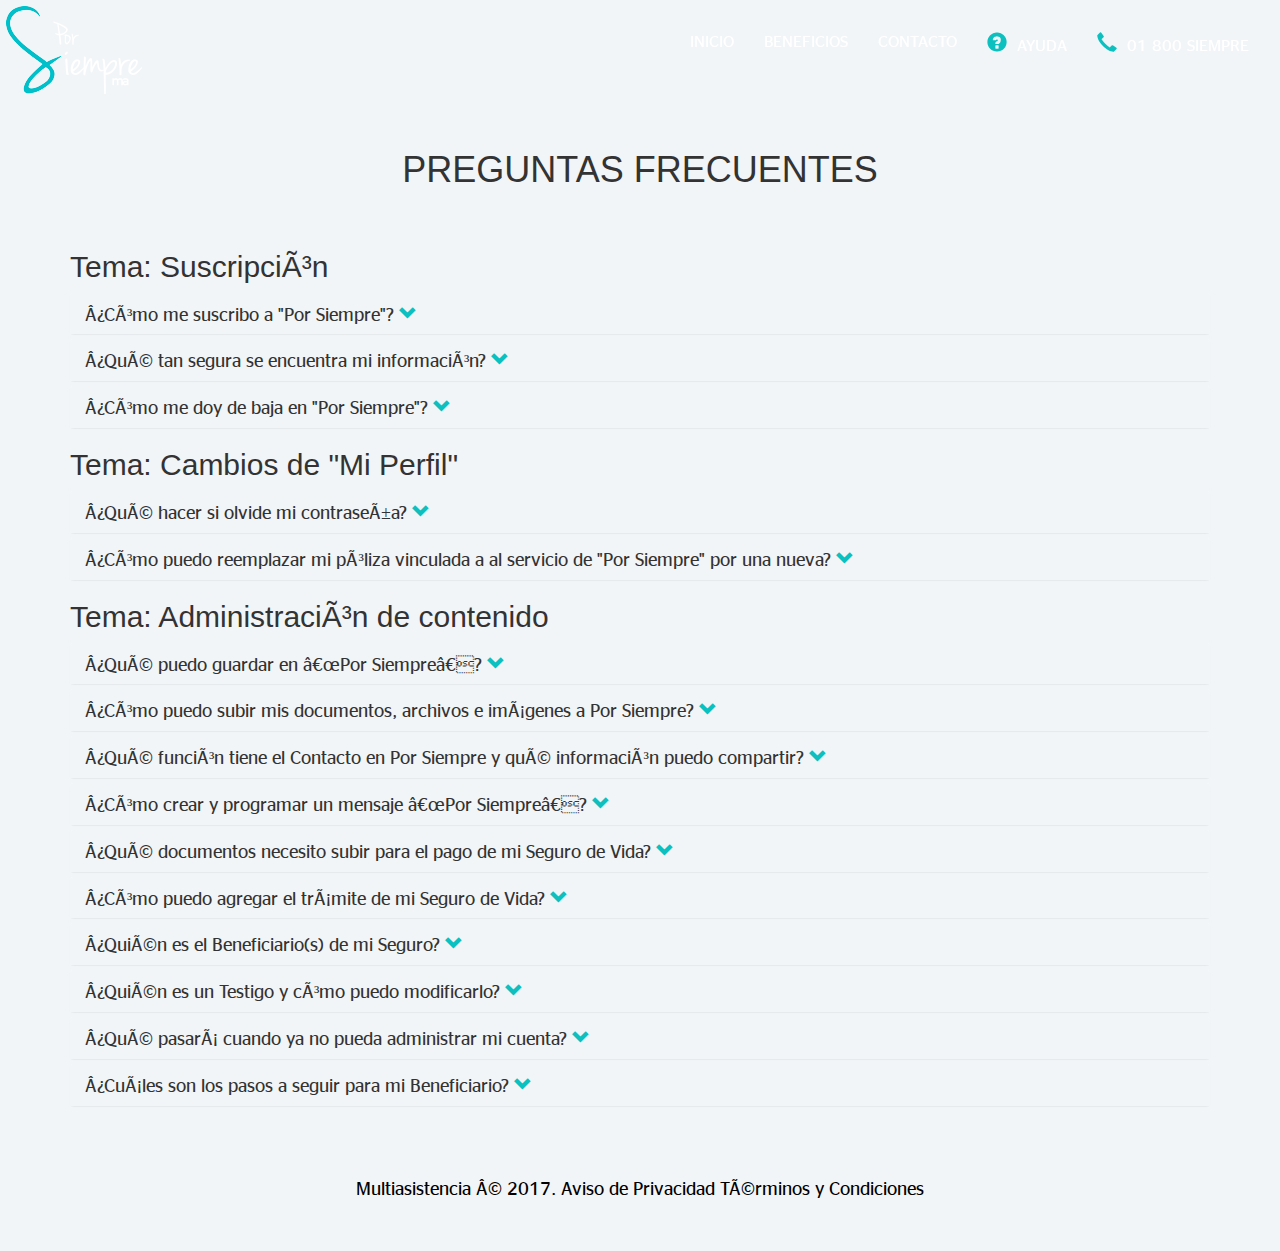
==== commit 922e6918: "menu pfrecuentes" ====
--- a/preguntasFrec.html
+++ b/preguntasFrec.html
@@ -7,26 +7,38 @@
 </head>
 <body>
   <header class="index">
-    <div class="container">
-      <div class="row">
-        <div class="col-md-2">
-          <a href="#"><img src="img/por-siempre.png" class="img-responsive"></a>
-        </div>
-        <div class="col-md-8">
-          <nav class="nav-menu">
-            <a href="#">Inicio</a>
-            <a href="#">Beneficios</a>
-            <a href="#">Contacto</a>
-            <a href="#"><span class="glyphicon glyphicon-question-sign" aria-hidden="true"></span>Ayuda</a>
-            <a href="#"><span class="glyphicon glyphicon-earphone" aria-hidden="true"></span>01 800 SIEMPRE</a>
-          </nav>
-        </div>
-        <div class="col-md-2">
-
-        </div>
-      </div>
-    </div>
-    <div>
+    <div class="container-fluid">
+      <div class="row">    
+<nav class="navbar navbar-default">
+  <div class="container-fluid">
+    <!-- Brand and toggle get grouped for better mobile display -->
+    <div class="navbar-header">
+      <button type="button" class="navbar-toggle collapsed" data-toggle="collapse" data-target="#bs-example-navbar-collapse-1" aria-expanded="false">
+        <span class="sr-only">Toggle navigation</span>
+        <span class="icon-bar"></span>
+        <span class="icon-bar"></span>
+        <span class="icon-bar"></span>
+      </button>
+      <a class="navbar-brand" href="#"><img class="hidden-xs" src="img/por-siempre.png" style='width:100%;' class="img-responsive"><img src="img/por-siempre.png" class="visible-xs" style='width:65px;' class="img-responsive"></a>
+    </div>
+
+    <!-- Collect the nav links, forms, and other content for toggling -->
+    <div class="collapse navbar-collapse" id="bs-example-navbar-collapse-1">
+      <ul class="nav navbar-nav navbar-right">
+        <li><a href="#home">inicio</a></li>
+        <li><a href="#beneficios">beneficios</a></li>
+        <li><a href="#contacto">contacto</a></li>
+        <li><a href="#"><span class="glyphicon glyphicon-question-sign" aria-hidden="true"></span>Ayuda</a></li>
+        <li><a href="#"><span class="glyphicon glyphicon-earphone" aria-hidden="true"></span>01 800 SIEMPRE</a></li>
+      </ul>
+
+
+    </div><!-- /.navbar-collapse -->
+  </div><!-- /.container-fluid -->
+</nav>
+      </div>
+    </div>
+
   </header>
   <div style="background: #f2f5f7">
     <div class="container">
--- a/css/custom.css
+++ b/css/custom.css
@@ -15,18 +15,30 @@
   font-stretch: normal;
 }
 header.index{
-  background: #1e2832;
   position: fixed;
   text-transform: uppercase;
   width: 100%;
   z-index: 100;
 }
-nav.nav-menu{
-  float: right;
-  line-height: 8rem;
-}
-.index .nav-menu a{
-  margin-right: 20px;
+header.index.active{
+  background: #1e2832;
+}
+.navbar-default{
+  color: #fff;
+  background-color: transparent;
+  border-color:transparent;
+}
+.navbar-default .navbar-nav>li>a{
+  color: #fff;
+}
+.navbar-brand{
+  padding: 5px 5px;
+}
+.navbar-default .navbar-toggle:focus, .navbar-default .navbar-toggle:hover{
+  background-color:#f7f7f7;
+}
+.index .navbar-default a{
+  margin-right: 0px;
   font-size: 16px;
   color: #FFF;
   font-family: 'bbva-regular';
@@ -34,16 +46,22 @@
 .carousel-inner{
   background-color: #000;
 }
-.index .nav-menu a:hover{
+.navbar-default .navbar-nav>li>a:focus, .navbar-default .navbar-nav>li>a:hover{
   color: #f2f5f7;
   text-decoration: none;
 }
-.index .nav-menu span{
+.navbar-nav{
+  padding-top: 1.5rem;
+}
+.navbar-brand.scroll{
+  width: 70%;
+}
+.index .navbar-default span{
   margin-right: 10px;
   color: #0dc0c0;
   font-size: 20px;
 }
-.index .nav-menu span:hover{
+.index .navbar-default span:hover{
   color: #00fff8;
 }
 .carousel-inner .item img{
@@ -62,17 +80,18 @@
   margin: 50px 0px 50px 0px;
   color: #000;
 }
-.index-paquetes{
+.index-paquetes .space{
   background-color: #FFF;
   border-radius: 5px;
   box-shadow: 0 4px 8px 0 #CCC;
   height: 370px;
+  margin-top: 15px;
+  margin-bottom: 15px;
 }
 .index-paquetes label.agua{
   background-color: #0dc0c0;
   padding: 5px 10px 5px 10px;
   color: #FFF;
-  width: 50%;
   margin-top: -5px;
 }
 .index-paquetes h2.agua{
@@ -87,7 +106,6 @@
   background-color: #29abe2;
   padding: 5px 10px 5px 10px;
   color: #FFF;
-  width: 50%;
   margin-top: -5px;
 }
 .index-paquetes h2.azul{
@@ -98,7 +116,6 @@
   background-color: #428b12;
   padding: 5px 10px 5px 10px;
   color: #FFF;
-  width: 50%;
   margin-top: -5px;
 }
 .index-paquetes h2.verde{
@@ -109,7 +126,6 @@
   background-color: #81003d;
   padding: 5px 10px 5px 10px;
   color: #FFF;
-  width: 50%;
   margin-top: -5px;
 }
 .index-paquetes h2.rojo{
@@ -134,12 +150,61 @@
 .boton-index{
   color: #009494;
   font-size: 17px;
-  padding: 10px 0px 30px 0px;
 }
 .faq h1{
   margin-top: 150px;
   margin-bottom: 60px;
   text-align: center;
+}
+.row.faq h2{
+  text-align: left;
+}
+.seccion{
+  padding-bottom: 5rem;
+  padding-top: 5rem;
+}
+.seccion.first{
+  padding-top: 0rem;
+}
+.space:not(:last-child) {
+    margin-right: 2rem;
+}
+.space img{
+  display: initial;
+}
+.form-inline .form-control{
+  width: 100% !important;
+  margin-bottom: 15px;
+}
+.slide-content {
+    bottom: 14rem;
+    color: #fff;
+    font-size: 1.85rem;
+    left: 50%;
+    margin-left: -30%;
+    position: absolute;
+    width: 60%;
+}
+.main-menu li {
+    display: inline-block;
+}
+.main-menu {
+    bottom: 7rem;
+    left: 50%;
+    list-style: none;
+    margin: 0 0 0 -17.5rem;
+    padding: 0;
+    position: absolute;
+}
+.main-menu .button {
+    background: rgba(0,255,248,0.4);
+    border-radius: .2rem;
+    color: #fff;
+    display: block;
+    font-size: 1.2rem;
+    line-height: 4rem;
+    margin: 0 1.5rem;
+    width: 14.5rem;
 }
 .btn-terminos{
   width: 50%;
@@ -188,4 +253,4 @@
 }
 span.glyphicon.glyphicon-chevron-up:hover{
   color: #00fff8;
-}+}
